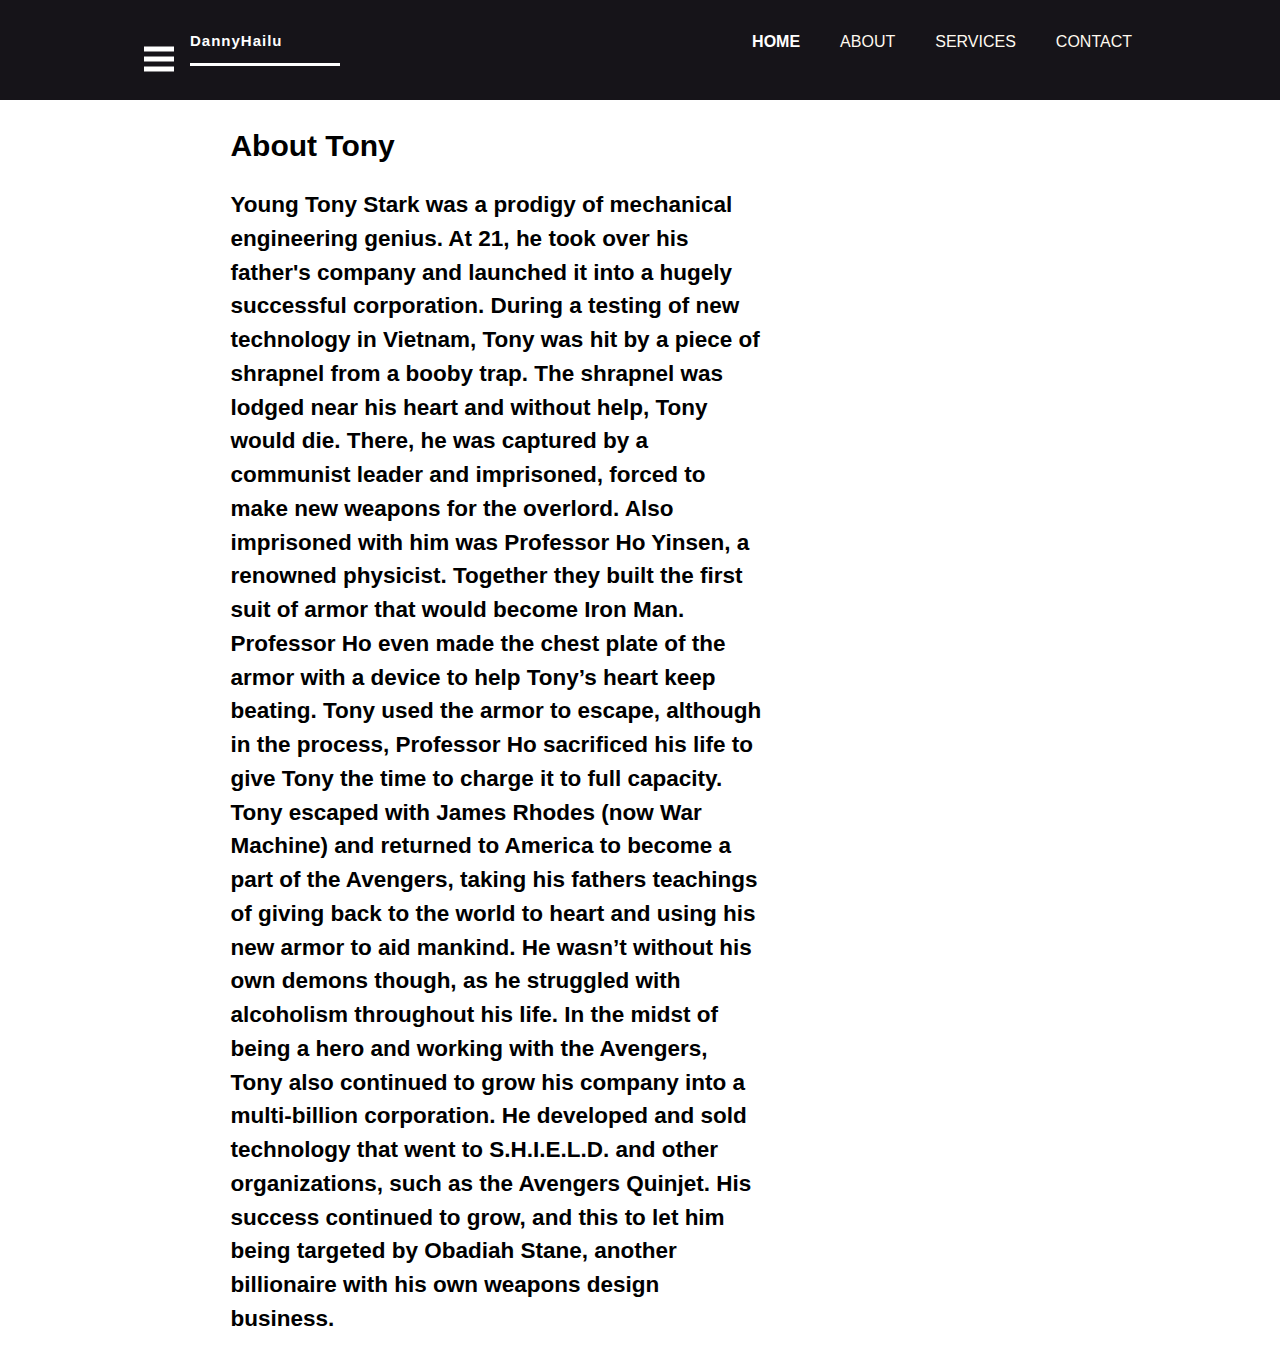
==== about.html @ a117cd08 "Fixed Stuff" ====
<!DOCTYPE html>
<html>
  <head>
      <meta charset="utf-8">
      <meta name="viewport" contnet="width=device-width">
      <meta name="description" content="Affordable and Profetional web design">
      <meta name="keywords" content="web design, affordable web design, profetional web design">
      <meta name="author" content="Danny Hailu">
      <title>Tony Stark</title>
      <link rel="stylesheet" href="style.css">
      
      <script type="text/javascript">
        Function togglemenu(){
            
            document.getElementById('sidebar').classList.toggle('active');
        }
      
      </script>
</head>
<body>
  <header>
    <div class="container">
        <nav class="navbar">
        
        <span class="open-slide">
          <a href="#" onclick="openSlideMenu()">
              <svg width="30" height="30">
               <path d="M0,5 30,5" stroke="#fff"
               stroke-width="5"/>
               <path d="M0,15 30,15" stroke="#fff"
               stroke-width="5"/>
               <path d="M0,25 30,25" stroke="#fff"
               stroke-width="5"/>
              </svg>
            </a>
          </span>
        </nav>
        
        <div id="side-menu" class="side-nav">
            <a href="#" class="btn-close" 
            onclick="closeSlideMenu()">&times;</a>
            <a href="#"><img src="images/relemail.png"> Email</a>
            <a href="#"><img src="images/relface.png"> Faceook</a>
            <a href="#"><img src="images/relista.png"> Instagram</a>
        </div>

        <script>
           function openSlideMenu(){
               document.getElementById('side-menu').style.width
               = '250px';
               document.getElementById('main').style.marginLeft
               = '250px';
               
           }
            
            function closeSlideMenu(){
               document.getElementById('side-menu').style.width
               = '0';
               document.getElementById('main').style.marginLeft
               = '0';
            }
        </script>
      <div id="branding">
          <h9><span class="highlight"> DannyHailu <span </h9>
    </div>
    <nav>
         <ul>
             <li class="current"><a href="index.html">Home</a></li>  
             <li><a href="about.html"> About</a></li>
             <li><a href="services.html"> Services</a></li>
             <li><a href="contact.html"> Contact</a></li>
        </ul>
    </nav>
  
    </div>
</header>

    <div class="container">
    <section id="main">
      <div class="container">
          <article id="main-col">
              <h1 class="page-title">About Tony </h1>
              <h2> Young Tony Stark was a prodigy of mechanical engineering genius. At 21, he took over his father's company and launched it into a hugely successful corporation. During a testing of new technology in Vietnam, Tony was hit by a piece of shrapnel from a booby trap. The shrapnel was lodged near his heart and without help, Tony would die.


There, he was captured by a communist leader and imprisoned, forced to make new weapons for the overlord. Also imprisoned with him was Professor Ho Yinsen, a renowned physicist. Together they built the first suit of armor that would become Iron Man. Professor Ho even made the chest plate of the armor with a device to help Tony’s heart keep beating.

Tony used the armor to escape, although in the process, Professor Ho sacrificed his life to give Tony the time to charge it to full capacity. Tony escaped with James Rhodes (now War Machine) and returned to America to become a part of the Avengers, taking his fathers teachings of giving back to the world to heart and using his new armor to aid mankind. He wasn’t without his own demons though, as he struggled with alcoholism throughout his life.

                  In the midst of being a hero and working with the Avengers, Tony also continued to grow his company into a multi-billion corporation. He developed and sold technology that went to S.H.I.E.L.D. and other organizations, such as the Avengers Quinjet. His success continued to grow, and this to let him being targeted by Obadiah Stane, another billionaire with his own weapons design business.</h2>
</body>
</html>
---- style.css ----
body{
    font-family: Arial, Helvetica, sans-serif;
    font-size: 15px;
    line-height:1.5;
    padding: 0;
    margin: 0;
    background-color: #ffffff;
}


.container{
    width:80%;
    margin: auto;
    overflow: hidden;
    
}


ul{
    margin:0;
    padding:0;
}

.button_1{
    height:38px;
    background: rgb(22, 20, 25);
    border:0;
    padding-left: 20px;
    padding-right: 20px;
    color: #ffffff;
    border: 1px solid white
}

.dark{
    padding:15px;
    background:#35424a;
    color:#ffffff;
    margin-top:10px;
    margin-bottom: 10px;
}


header{
    background: rgb(22, 20, 25);
    color: #ffffffff;
    padding-top:30px;
    min-height: 70px;
    border-bottom: #ffffff 3px solid;
    
}

header a{
    color:floralwhite;
    text-decoration: none;
    text-transform: uppercase;
    font-size: 16px;
    padding-top 0;
    
}

header li{
    float: left;
    display: inline;
    padding: 0 20px 0 20px;
}

header #branding{
    float: left;
}

header #branding h1{
    margin: 0;
    font-family: sans-serif;
    
}

header nav{
    float: right;
}

header .highlight, header .current a{
    color: #ffffff;
    font-weight: Bold;
    
}
header a:hover{
    color:#cccccc;
}


#showcase{
    min-height:700px;
    background:url('images/tony-stark-header.jpg') no-repeat 0 -100px;
    text-align:center;
    color:#ffffff;
}

#showcase h1{
    margin-top:100px;
    font-size: 55px;
    margin-bottom: 10px;
}

#showcase p{
    font-size:20px;
    
}

#newsletter{
    padding:0;
    background: #35424a;
    border: 3px solid white;
}

#newsletter h1{
    float: left;
    color: #f2f2f2;
}

#newsletter form{
    float:right;
    margin-top:15px;
    
}
#newsletter input[type="email"]{
    padding:4px;
    height:25px;
    width:250px;
}

#boxes{
   
;
}

#boxes .box{
    float:left;
    text-align: center;
    width:30%;
    padding:10px;

}

#boxes .box img{
    width:150px;
    border: 5px solid black;
}

aside#sidebar{
    float: right;
    width:30%;
    margin-top:10px;
}

article#main-col{
    float: left;
    width:65%;
}

footer{
    padding: 1px;
    margin-top:px;
    background-color:#ffffff;
    text-align: center;
}


h3 {
    
    text-align: center;
    color: black;
   
}

.navbar{
    background-color:rgb(22, 20, 25);
    overflow: hidden;
    height:63px;
    float: left;
    margin: 0;
    padding: 0;
    
}

.navbar a{
    float: left;
    display: block;
    color:#f2f2f2;
    text-align: center;
    padding:14px 16px;
    text-decoration: none;
    font-size:17px;
}

.navbar ul{
    margin: 8px 0 0 0;
    list-style: none;
}

.navbar a:hover{
    background-color: #ddd;
    color:#fff;
}

.side-nav{
    height:100%;
    width:0;
    position:fixed;
    z-index: 1;
    top:0;
    left:0;
    background-color:#111;
    opacity: 0.9;
    overflow-x: hidden;
    padding-top:60px;
    transition: 0.5s;
}

.sidenav a{
    padding:10px 10px 10px 30px;
    text-decoration: none;
    font-size: 22px;
    color:#ccc;
    display: block;
    transition: 0.3s;
}

.side-nav a:hover{
    color:#000;
}

.side-nav .btn-close{
    position: absolute;
    top:0;
    right:22px;
    font-size:36px;
    margin-left: 50px;
}

h9{
    font-family: sans-serif;
    letter-spacing: 1px;
    
}

h9:after{
    content: '';
    background: white;
    display: block;
    width: 150px;
    height: 3px;
    margin: 10px auto;
}




img {
    background-color:grey;
    border: 3px solid white;
    width: 40%;
    
}

.services ul li{
    list-style: none;
    padding:10px;
}

.servces ul li:nth-child(odd){
    background:#333;
    color:#fff;
}

.servces ul li:nth-child(even){
    background:#333;
    color:#fff;
}

span{
    color: #35424a;
    text-align: center
    
}

.con {
    background: #35424a;
    border: 3px solid black;
    color:#000;
    width:80%;
    margin: auto;
    overflow: hidden;

}

.top {
    background-color: #fff;
    text-align: center;
}

.mid {
    background-color: white;
    color: #fff;
    text-align: center;
    border: 3px solid grey;
    width:80%;
    margin: auto;
    overflow: hidden;
}

.bottom {
    background-color: white;
    color: #fff;
    text-align: center;
    width:80%;
    margin: auto;
    overflow: hidden;
}
h11{
    font-family: sans-serif;
    font-size: 35px;
    text-align:
}

.contact-section{
    padding:40px;
    background-size: cover;
    text-align: center;
}
.contact-section h11{
    text-align: center;
    color: #ddd;
}

.border-contact {
    width: 100px;
    height: 10px;
    background: #34495e;
    margin: 40px auto;
    
}

.contact-form {
    max-width: 600px;
    margin: auto;
    padding: 0 10px;
    overflow: hidden;
}
contact-form-text{
    display: block;
    width: 100%;
    box-sizing: border-box;
    margin: 16px 0;
    border: 0;
    background: #fff;
    padding: 20px 40px;
    outline: none;
    color: #ddd;
    transition: 0.5s;
}

.contact-form-text:hover;
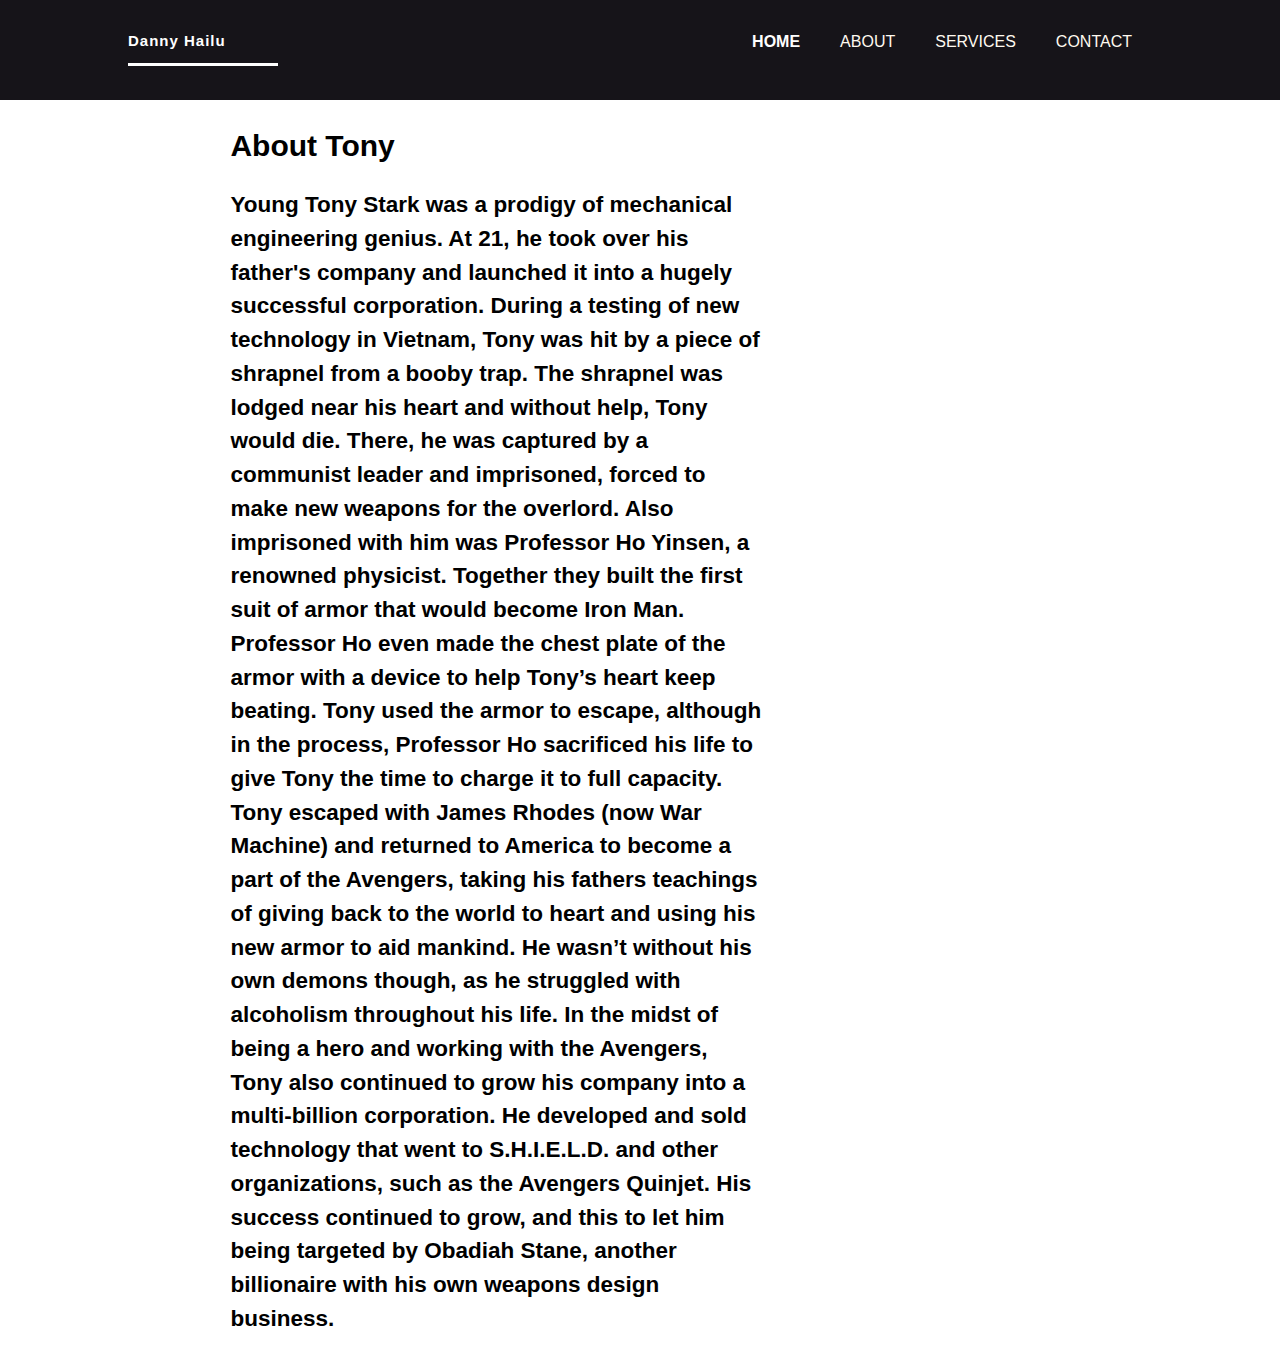
==== commit e72c409b: "Finished the Site" ====
--- a/about.html
+++ b/about.html
@@ -20,48 +20,9 @@
 <body>
   <header>
     <div class="container">
-        <nav class="navbar">
         
-        <span class="open-slide">
-          <a href="#" onclick="openSlideMenu()">
-              <svg width="30" height="30">
-               <path d="M0,5 30,5" stroke="#fff"
-               stroke-width="5"/>
-               <path d="M0,15 30,15" stroke="#fff"
-               stroke-width="5"/>
-               <path d="M0,25 30,25" stroke="#fff"
-               stroke-width="5"/>
-              </svg>
-            </a>
-          </span>
-        </nav>
-        
-        <div id="side-menu" class="side-nav">
-            <a href="#" class="btn-close" 
-            onclick="closeSlideMenu()">&times;</a>
-            <a href="#"><img src="images/relemail.png"> Email</a>
-            <a href="#"><img src="images/relface.png"> Faceook</a>
-            <a href="#"><img src="images/relista.png"> Instagram</a>
-        </div>
-
-        <script>
-           function openSlideMenu(){
-               document.getElementById('side-menu').style.width
-               = '250px';
-               document.getElementById('main').style.marginLeft
-               = '250px';
-               
-           }
-            
-            function closeSlideMenu(){
-               document.getElementById('side-menu').style.width
-               = '0';
-               document.getElementById('main').style.marginLeft
-               = '0';
-            }
-        </script>
       <div id="branding">
-          <h9><span class="highlight"> DannyHailu <span </h9>
+          <h9><span class="highlight"> Danny Hailu <span </h9>
     </div>
     <nav>
          <ul>
@@ -71,7 +32,7 @@
              <li><a href="contact.html"> Contact</a></li>
         </ul>
     </nav>
-  
+
     </div>
 </header>
 
--- a/style.css
+++ b/style.css
@@ -333,17 +333,17 @@
 }
 
 .border-contact {
-    width: 100px;
-    height: 10px;
+    width: 900px;
+    height: 5px;
     background: #34495e;
-    margin: 40px auto;
+    margin: 60px auto;
     
 }
 
 .contact-form {
     max-width: 600px;
     margin: auto;
-    padding: 0 10px;
+    padding:  0px;
     overflow: hidden;
 }
 contact-form-text{
@@ -355,7 +355,7 @@
     background: #fff;
     padding: 20px 40px;
     outline: none;
-    color: #ddd;
+    color: #ffffff;
     transition: 0.5s;
 }
 
